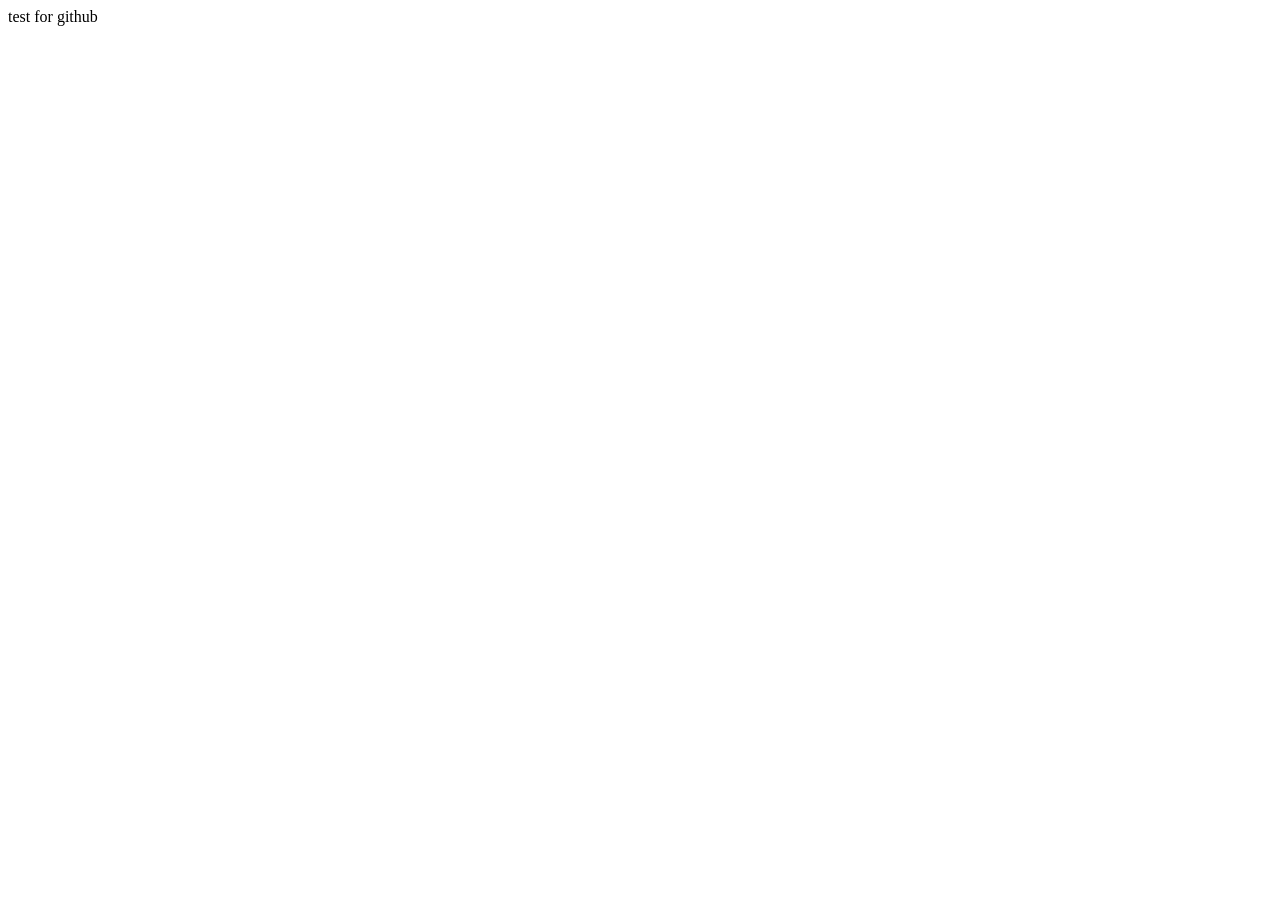
==== test-github.html @ 3a413dc5 "test git branch" ====
<!doctype html>
<html lang="en">
  <head>
    <meta charset="UTF-8" />
    <meta name="viewport" content="width=device-width, initial-scale=1.0" />
    <title>Document</title>
  </head>
  <body>
    test for github
  </body>
</html>
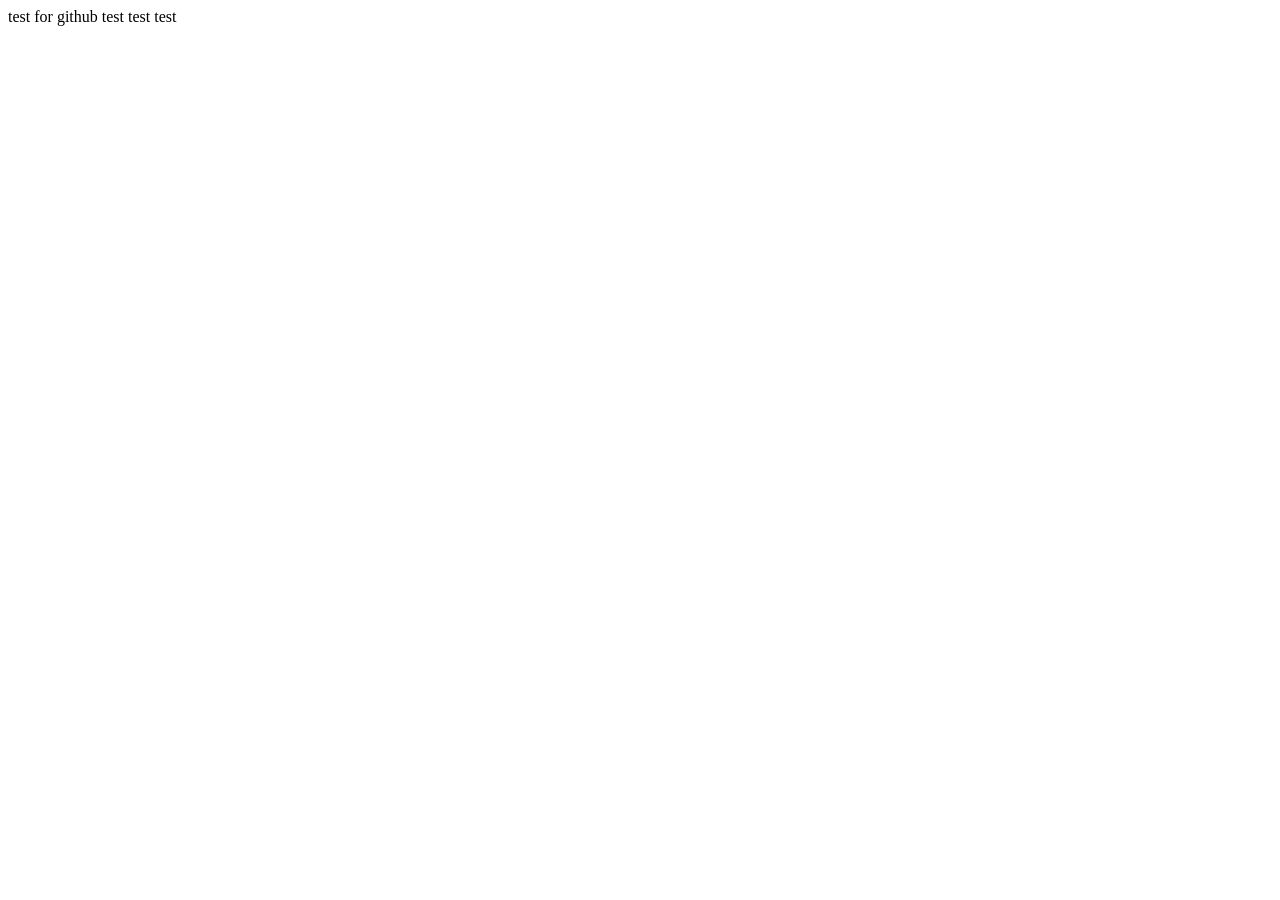
==== commit f0a1a8f5: "test" ====
--- a/test-github.html
+++ b/test-github.html
@@ -6,6 +6,6 @@
     <title>Document</title>
   </head>
   <body>
-    test for github
+    test for github test test test
   </body>
 </html>
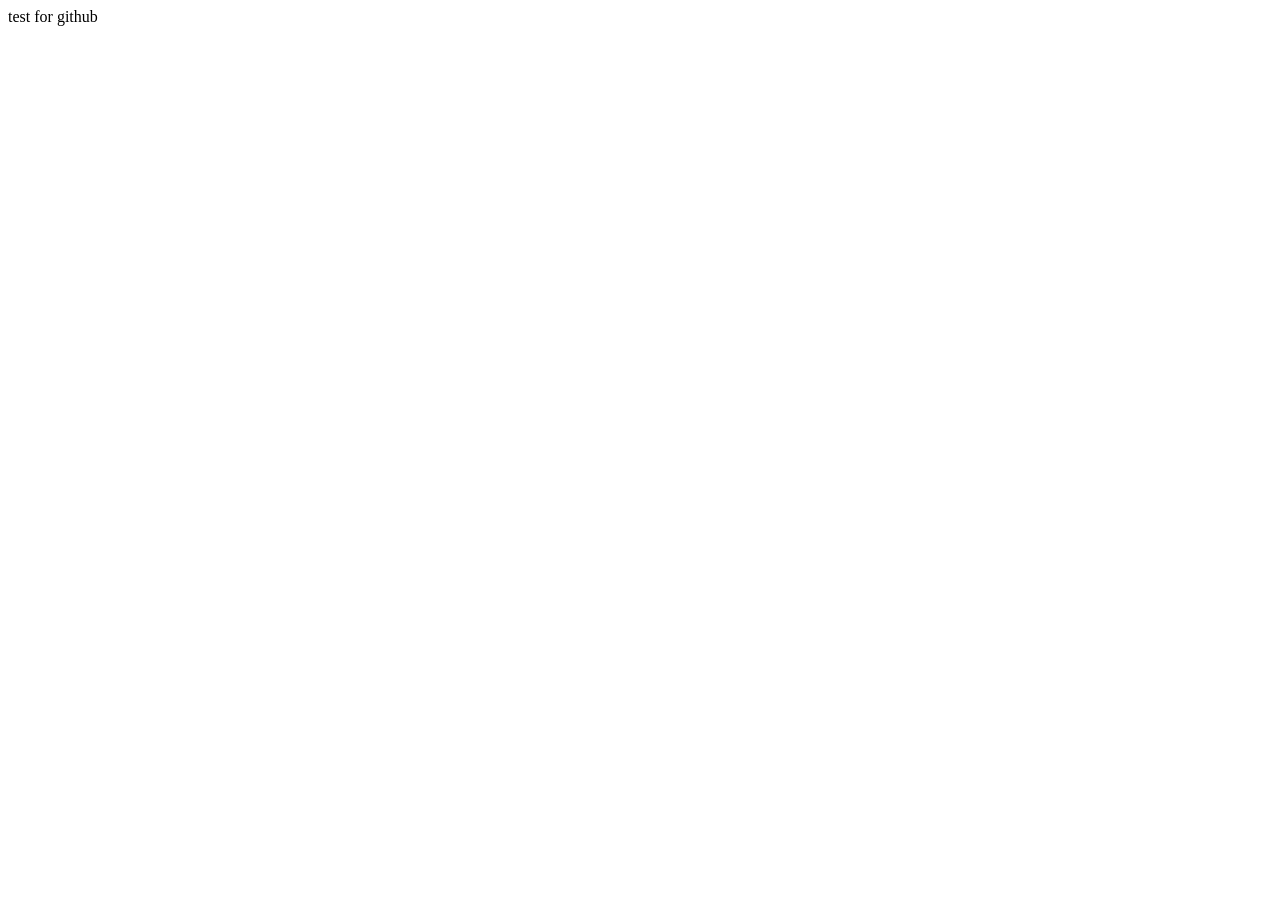
==== commit f77c9864: "Revert "test" This reverts commit f0a1a8f5c81eae0faff543b620bc57a09d0d8500." ====
--- a/test-github.html
+++ b/test-github.html
@@ -6,6 +6,6 @@
     <title>Document</title>
   </head>
   <body>
-    test for github test test test
+    test for github
   </body>
 </html>
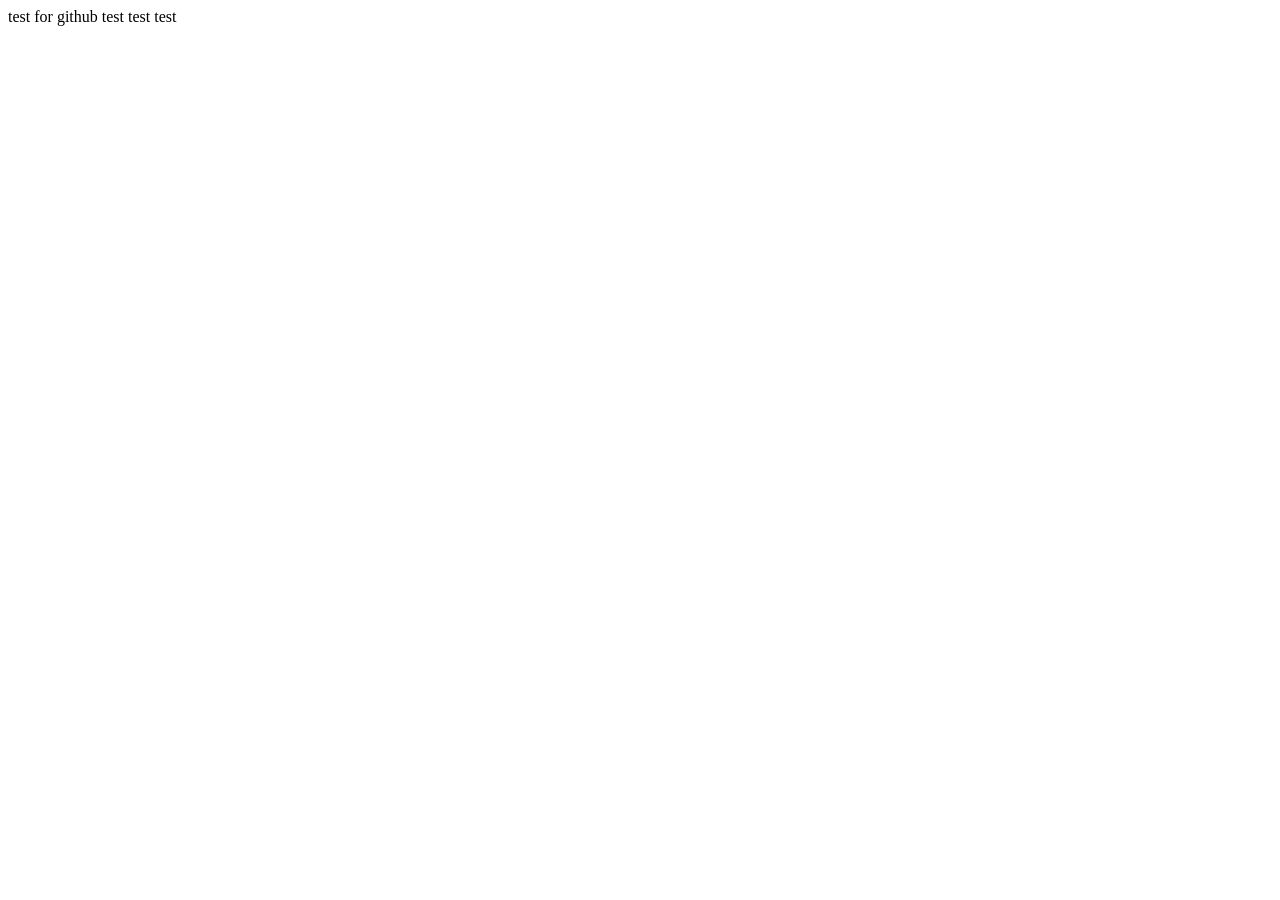
==== commit f6772035: "Reapply "test" This reverts commit f77c98641070b2f79e2652313a495dc2fa723032." ====
--- a/test-github.html
+++ b/test-github.html
@@ -6,6 +6,6 @@
     <title>Document</title>
   </head>
   <body>
-    test for github
+    test for github test test test
   </body>
 </html>
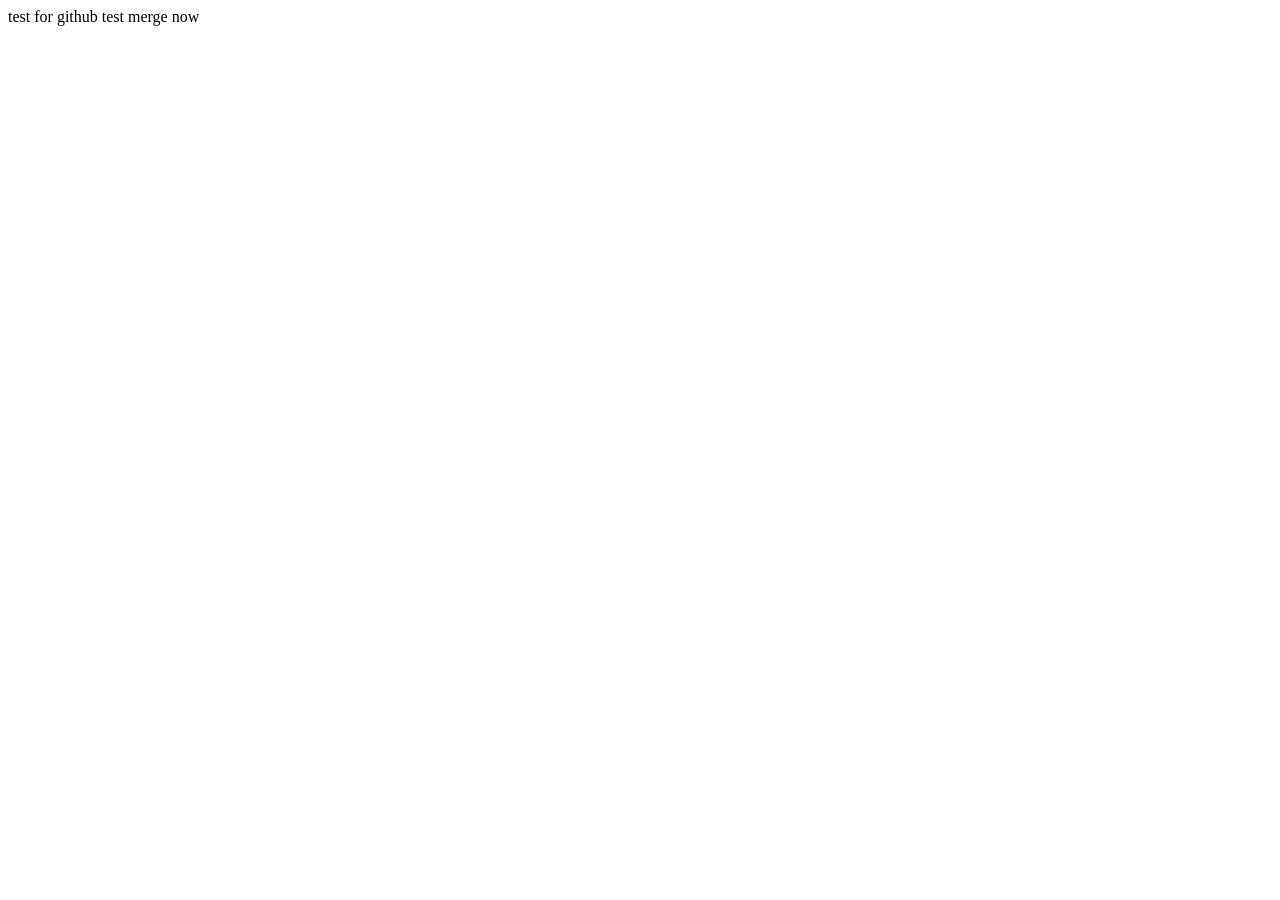
==== commit 056dc12d: "test merge" ====
--- a/test-github.html
+++ b/test-github.html
@@ -6,6 +6,6 @@
     <title>Document</title>
   </head>
   <body>
-    test for github test test test
+    test for github test merge now
   </body>
 </html>
